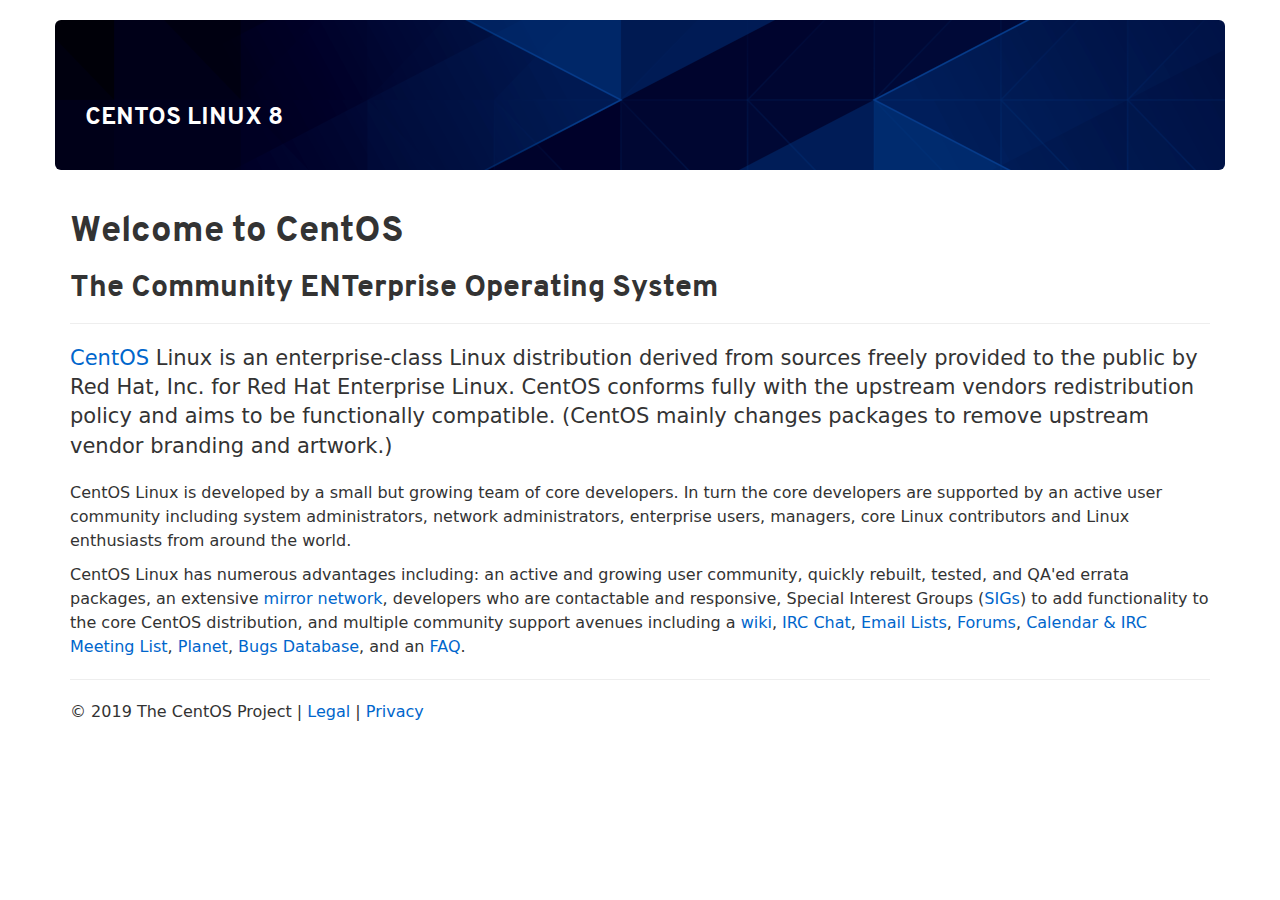
==== en-US/index.html @ 8b9d333b "first" ====
<?xml version="1.0" encoding="utf-8"?>
<!DOCTYPE HTML>
<html lang="en-US">
  <head>
    <title>Welcome to CentOS</title>
    <meta charset="utf-8"/>
    <meta name="viewport" content="width=device-width, initial-scale=1, shrink-to-fit=no"/>
    <link rel="shortcut icon" href="http://www.centos.org/favicon.ico"/>
    <link rel="stylesheet" media="all" href="../common/css/bootstrap.min.css"/>
    <link rel="stylesheet" media="all" href="../common/css/styles.css"/>
  </head>
  <body>
    <header class="container">
      <section class="row">
        <div class="header-graphic v3-banner platform-banner centos-banner" role="banner">
          <div class="graphic-inner">
            <div class="graphic-inner2">
              <div class="banner-title"><span>CentOS Linux 8</span></div>
            </div>
          </div>
        </div>
      </section>
    </header>
    <main class="container">
      <h1>Welcome to CentOS</h1>
      <h2>The Community ENTerprise Operating System</h2>
      <hr/>
      <p class="lead"><a href="http://www.centos.org/">CentOS</a> Linux is an enterprise-class Linux distribution derived from sources freely provided to the public by Red Hat, Inc. for Red Hat Enterprise Linux. CentOS conforms fully with the upstream vendors redistribution policy and aims to be functionally compatible. (CentOS mainly changes packages to remove upstream vendor branding and artwork.)</p>
      <p>CentOS Linux is developed by a small but growing team of core developers. In turn the core developers are supported by an active user community including system administrators, network administrators, enterprise users, managers, core Linux contributors and Linux enthusiasts from around the world.</p>
      <p>CentOS Linux has numerous advantages including: an active and growing user community, quickly rebuilt, tested, and QA'ed errata packages, an extensive <a href="http://www.centos.org/download/mirrors/">mirror network</a>, developers who are contactable and responsive, Special Interest Groups (<a href="http://wiki.centos.org/SpecialInterestGroup/">SIGs</a>) to add functionality to the core CentOS distribution, and multiple community support avenues including a <a href="http://wiki.centos.org/">wiki</a>, <a href="http://wiki.centos.org/irc">IRC Chat</a>, <a href="http://wiki.centos.org/GettingHelp/ListInfo">Email Lists</a>, <a href="https://www.centos.org/forums/">Forums</a>, <a href="https://www.centos.org/community/calendar/">Calendar &amp; IRC Meeting List</a>, <a href="http://planet.centos.org/">Planet</a>, <a href="http://bugs.centos.org/">Bugs Database</a>, and an <a href="http://wiki.centos.org/FAQ/">FAQ</a>.</p>
      <hr/>
    </main>
    <footer class="container">
      <p>© 2019 The CentOS Project | <a href="https://www.centos.org/legal/">Legal</a> | <a href="https://www.centos.org/legal/privacy/">Privacy</a></p>
    </footer>
  </body>
</html>
---- common/css/styles.css ----
/*
 * Normalize & Bootstrap
==========================*/

body {
  padding: 0 0 40px;
  font-size: medium;
  line-height: 1.5em;
  color: #333;
  font-family: "DejaVu Sans", "Liberation Sans", "Trebuchet MS", "Bitstream Vera Sans", helvetica, verdana, arial, sans-serif;
  }

/*
 * Global & Overrides
==========================*/

/* Typography */
h1 {
  font-family: Overpass, "DejaVu Sans", "Liberation Sans", "Trebuchet MS", "Bitstream Vera Sans", helvetica, verdana, arial, sans-serif;
  padding: 0; margin-bottom: 20px;
  }
h2 {
  font-family: Overpass, "DejaVu Sans", "Liberation Sans", "Trebuchet MS", "Bitstream Vera Sans", helvetica, verdana, arial, sans-serif;
  padding: 0; margin-bottom: 10px;
  }
h3 {
  font-family: Overpass, "DejaVu Sans", "Liberation Sans", "Trebuchet MS", "Bitstream Vera Sans", helvetica, verdana, arial, sans-serif;
  padding: 0; margin-bottom: 10px;
  }
h4 {
  font-family: Overpass, "DejaVu Sans", "Liberation Sans", "Trebuchet MS", "Bitstream Vera Sans", helvetica, verdana, arial, sans-serif;
  padding: 0; margin-bottom: 10px;
  }
h5 {
  font-family: Overpass, "DejaVu Sans", "Liberation Sans", "Trebuchet MS", "Bitstream Vera Sans", helvetica, verdana, arial, sans-serif;
  padding: 0; margin-bottom: 10px;
  }
h6 {
  font-family: Overpass, "DejaVu Sans", "Liberation Sans", "Trebuchet MS", "Bitstream Vera Sans", helvetica, verdana, arial, sans-serif;
  padding: 0; margin-bottom: 10px;
  }

h1 sup, h2 sup {
  vertical-align: top;
  display: inline-block;
  margin: .5em 0 0 .25em;
  }

.section-header {
  margin: 1em 0;
  padding-top: 1em;
  border-top: 1px solid #ccc;
}

a { color: #06c; text-decoration: none; }
a:hover, a:visited {   color: #03c; }

.code pre > code { 
	padding: 2px 4px;
	color: #c7254e;
	white-space: nowrap;
	background-color: #f9f2f4;
	border-radius: 4px;
}

/*
 * Fonts
==========================*/

@font-face {
	font-family: Overpass;
	font-style: normal;
	font-weight: bold;
	src: url("fonts/overpass_bold-web.eot?#iefix") format('embedded-opentype'),
		 url([data-uri]) format("woff"),
		 url("fonts/overpass_bold-web.ttf") format("truetype"),
		 url("fonts/overpass_bold-web.svg#webfontzAU82Ltw") format("svg");
}

/*
 * Banner
==========================*/

.header-graphic {
	position: relative;
	background: #203a61; /* Default: dark blue */
	margin: 20px 0 20px;
	-webkit-border-radius: 6px;
	-moz-border-radius: 6px;
	border-radius: 6px;
	height: 150px;
	width: 100%;
	}

.centos-banner {
  background: #203a61 url(../images/centos-header.png) no-repeat left top;
  }

.v3-banner .banner-title,
.v3-banner .banner-tagline {
  font-weight: bold;
  font-family: Overpass, "DejaVu Sans", "Liberation Sans", "Trebuchet MS", "Bitstream Vera Sans", helvetica, verdana, arial, sans-serif;
	}

.header-graphic .banner-title {
  color: #fff;
  font-size: 30px;
  line-height: .9em;
  margin: 0;
  padding: 0;
  position: absolute;
  left: 30px;
  bottom: 40px;
  text-transform: uppercase;
  z-index: 2;
  }

.header-graphic .banner-title span {
  display: block;
  font-size: 24px;
  }

.header-graphic .banner-title .graphic-icon {
  display: inline;
  margin-right: 8px;
  font-size: 28px;
  color: #fff;
  }

.header-graphic .banner-title sup {
  bottom: 12px;
  }

.header-graphic .banner-title span sup {
  bottom: 8px;
  }

.header-graphic .banner-tagline {
  color: white;
  font-size: 16px;
  letter-spacing: .15em;
  position: absolute;
  left: 30px;
  bottom: 30px;
  text-transform: uppercase;
  }
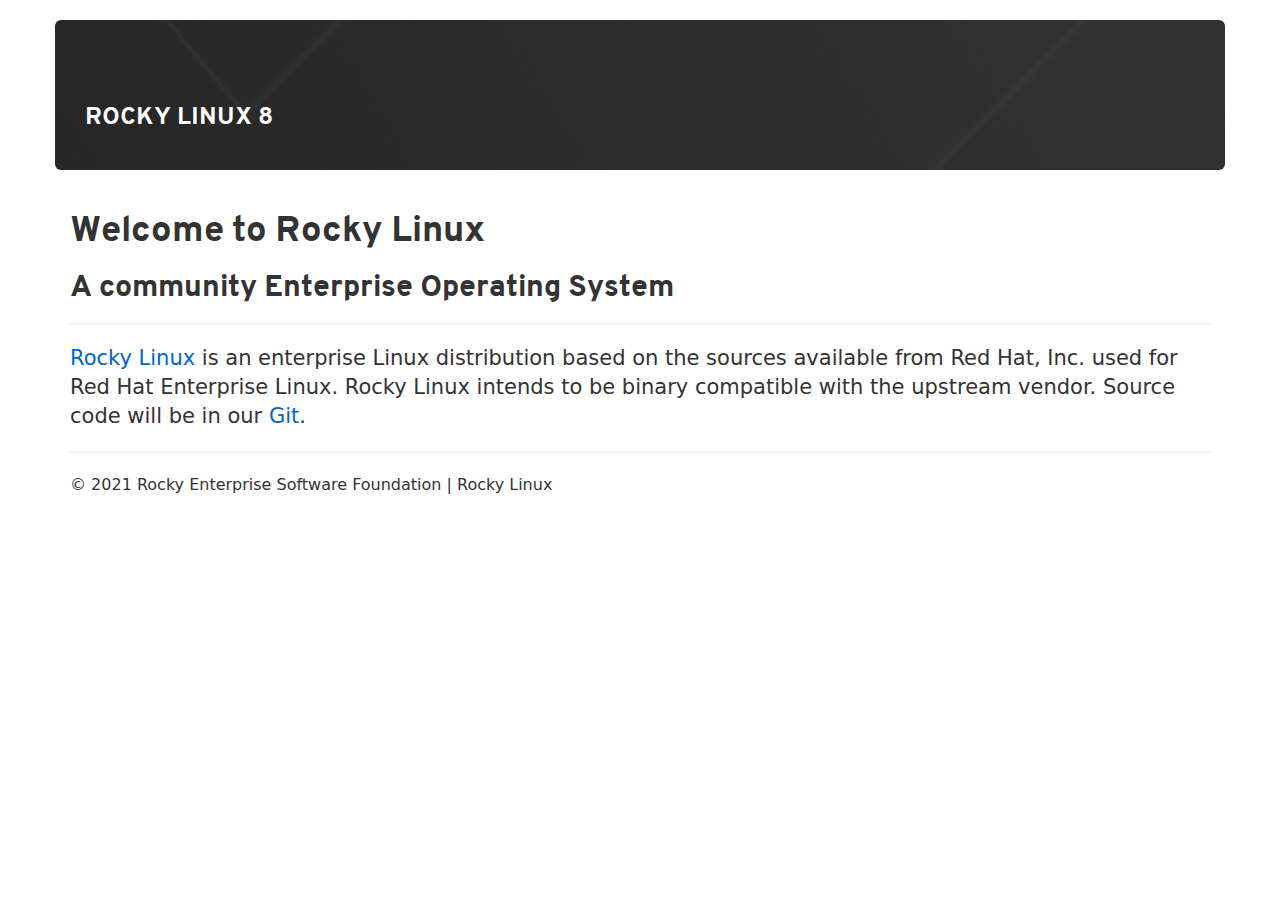
==== commit 4094499e: "simple changes for now" ====
--- a/en-US/index.html
+++ b/en-US/index.html
@@ -2,36 +2,34 @@
 <!DOCTYPE HTML>
 <html lang="en-US">
   <head>
-    <title>Welcome to CentOS</title>
+    <title>Welcome to Rocky Linux</title>
     <meta charset="utf-8"/>
     <meta name="viewport" content="width=device-width, initial-scale=1, shrink-to-fit=no"/>
-    <link rel="shortcut icon" href="http://www.centos.org/favicon.ico"/>
+    <link rel="shortcut icon" href="https://rockylinux.org/favicon.ico"/>
     <link rel="stylesheet" media="all" href="../common/css/bootstrap.min.css"/>
     <link rel="stylesheet" media="all" href="../common/css/styles.css"/>
   </head>
   <body>
     <header class="container">
       <section class="row">
-        <div class="header-graphic v3-banner platform-banner centos-banner" role="banner">
+        <div class="header-graphic v3-banner platform-banner rocky-banner" role="banner">
           <div class="graphic-inner">
             <div class="graphic-inner2">
-              <div class="banner-title"><span>CentOS Linux 8</span></div>
+              <div class="banner-title"><span>Rocky Linux 8</span></div>
             </div>
           </div>
         </div>
       </section>
     </header>
     <main class="container">
-      <h1>Welcome to CentOS</h1>
-      <h2>The Community ENTerprise Operating System</h2>
+      <h1>Welcome to Rocky Linux</h1>
+      <h2>A community Enterprise Operating System</h2>
       <hr/>
-      <p class="lead"><a href="http://www.centos.org/">CentOS</a> Linux is an enterprise-class Linux distribution derived from sources freely provided to the public by Red Hat, Inc. for Red Hat Enterprise Linux. CentOS conforms fully with the upstream vendors redistribution policy and aims to be functionally compatible. (CentOS mainly changes packages to remove upstream vendor branding and artwork.)</p>
-      <p>CentOS Linux is developed by a small but growing team of core developers. In turn the core developers are supported by an active user community including system administrators, network administrators, enterprise users, managers, core Linux contributors and Linux enthusiasts from around the world.</p>
-      <p>CentOS Linux has numerous advantages including: an active and growing user community, quickly rebuilt, tested, and QA'ed errata packages, an extensive <a href="http://www.centos.org/download/mirrors/">mirror network</a>, developers who are contactable and responsive, Special Interest Groups (<a href="http://wiki.centos.org/SpecialInterestGroup/">SIGs</a>) to add functionality to the core CentOS distribution, and multiple community support avenues including a <a href="http://wiki.centos.org/">wiki</a>, <a href="http://wiki.centos.org/irc">IRC Chat</a>, <a href="http://wiki.centos.org/GettingHelp/ListInfo">Email Lists</a>, <a href="https://www.centos.org/forums/">Forums</a>, <a href="https://www.centos.org/community/calendar/">Calendar &amp; IRC Meeting List</a>, <a href="http://planet.centos.org/">Planet</a>, <a href="http://bugs.centos.org/">Bugs Database</a>, and an <a href="http://wiki.centos.org/FAQ/">FAQ</a>.</p>
+      <p class="lead"><a href="https://rockylinux.org/">Rocky Linux</a> is an enterprise Linux distribution based on the sources available from Red Hat, Inc. used for Red Hat Enterprise Linux. Rocky Linux intends to be binary compatible with the upstream vendor. Source code will be in our <a href="https://git.rockylinux.org">Git</a>.</p>
       <hr/>
     </main>
     <footer class="container">
-      <p>© 2019 The CentOS Project | <a href="https://www.centos.org/legal/">Legal</a> | <a href="https://www.centos.org/legal/privacy/">Privacy</a></p>
+      <p>© 2021 Rocky Enterprise Software Foundation | Rocky Linux</p>
     </footer>
   </body>
 </html>
--- a/common/css/styles.css
+++ b/common/css/styles.css
@@ -83,7 +83,7 @@
 
 .header-graphic {
 	position: relative;
-	background: #203a61; /* Default: dark blue */
+	background: #18181b; /* Default: dark blue */
 	margin: 20px 0 20px;
 	-webkit-border-radius: 6px;
 	-moz-border-radius: 6px;
@@ -92,8 +92,8 @@
 	width: 100%;
 	}
 
-.centos-banner {
-  background: #203a61 url(../images/centos-header.png) no-repeat left top;
+.rocky-banner {
+  background: #18181b url(../images/rocky-header.png) no-repeat left top;
   }
 
 .v3-banner .banner-title,
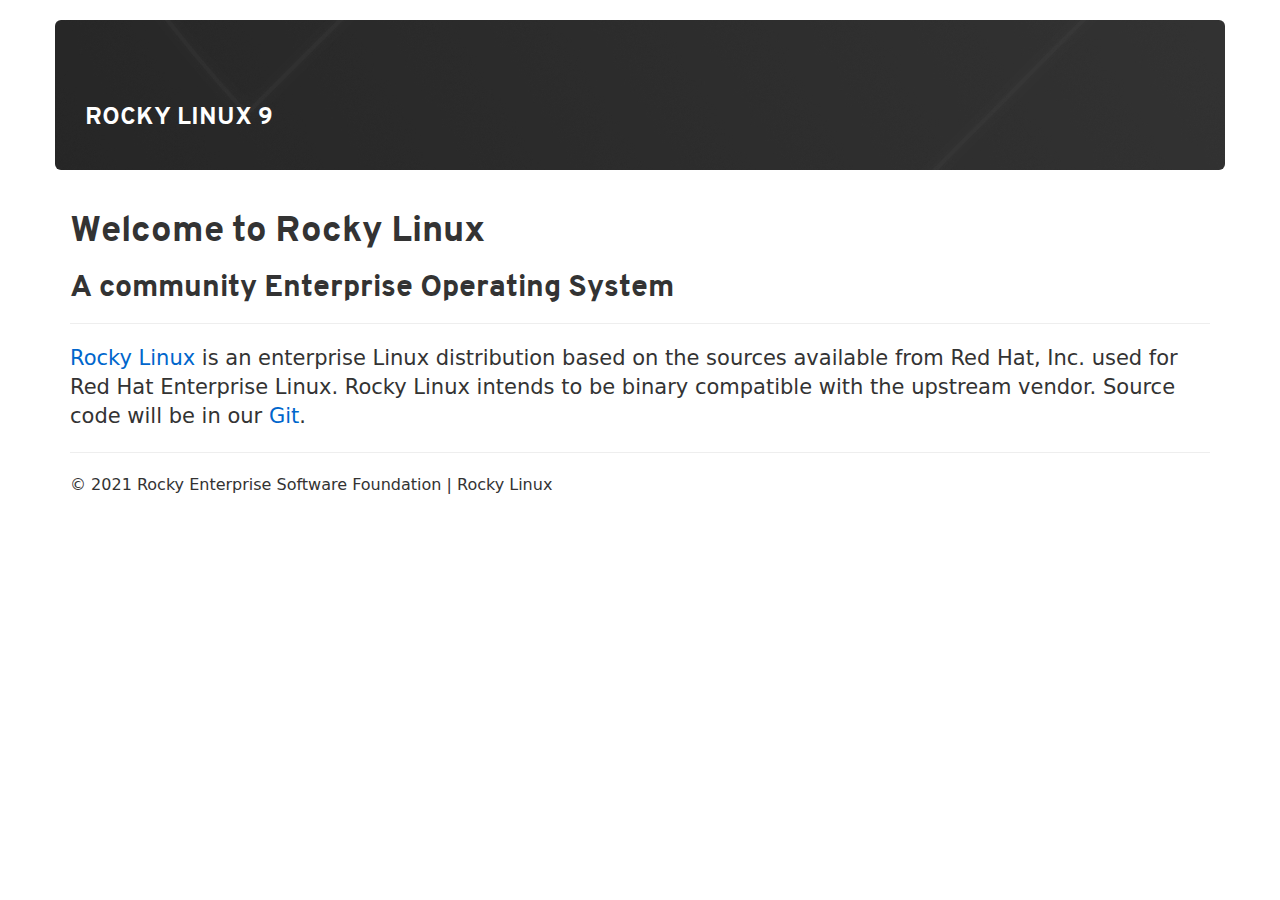
==== commit 390ece19: "r9" ====
--- a/en-US/index.html
+++ b/en-US/index.html
@@ -15,7 +15,7 @@
         <div class="header-graphic v3-banner platform-banner rocky-banner" role="banner">
           <div class="graphic-inner">
             <div class="graphic-inner2">
-              <div class="banner-title"><span>Rocky Linux 8</span></div>
+              <div class="banner-title"><span>Rocky Linux 9</span></div>
             </div>
           </div>
         </div>
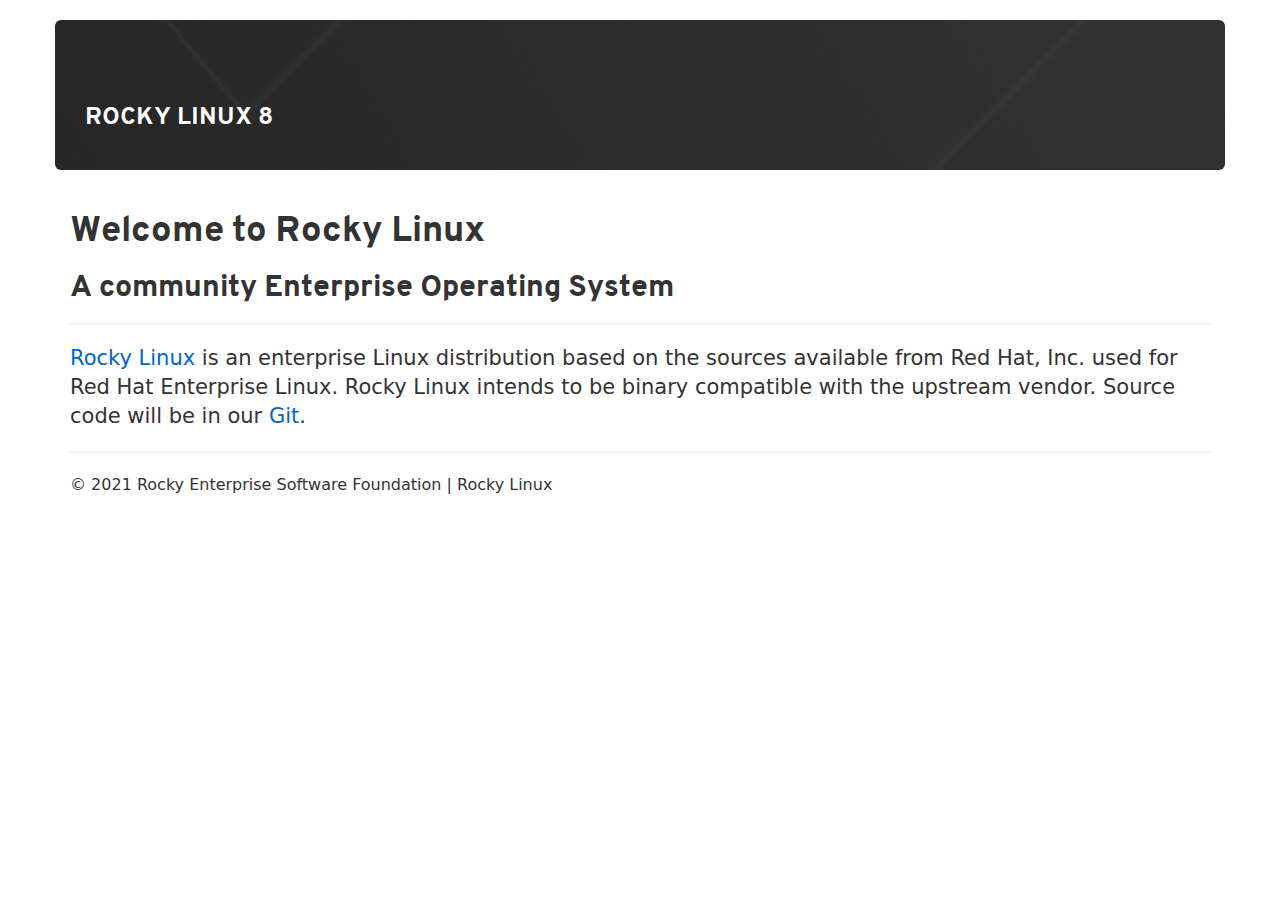
==== commit adc62b3e: "this is for 8" ====
--- a/en-US/index.html
+++ b/en-US/index.html
@@ -15,7 +15,7 @@
         <div class="header-graphic v3-banner platform-banner rocky-banner" role="banner">
           <div class="graphic-inner">
             <div class="graphic-inner2">
-              <div class="banner-title"><span>Rocky Linux 9</span></div>
+              <div class="banner-title"><span>Rocky Linux 8</span></div>
             </div>
           </div>
         </div>
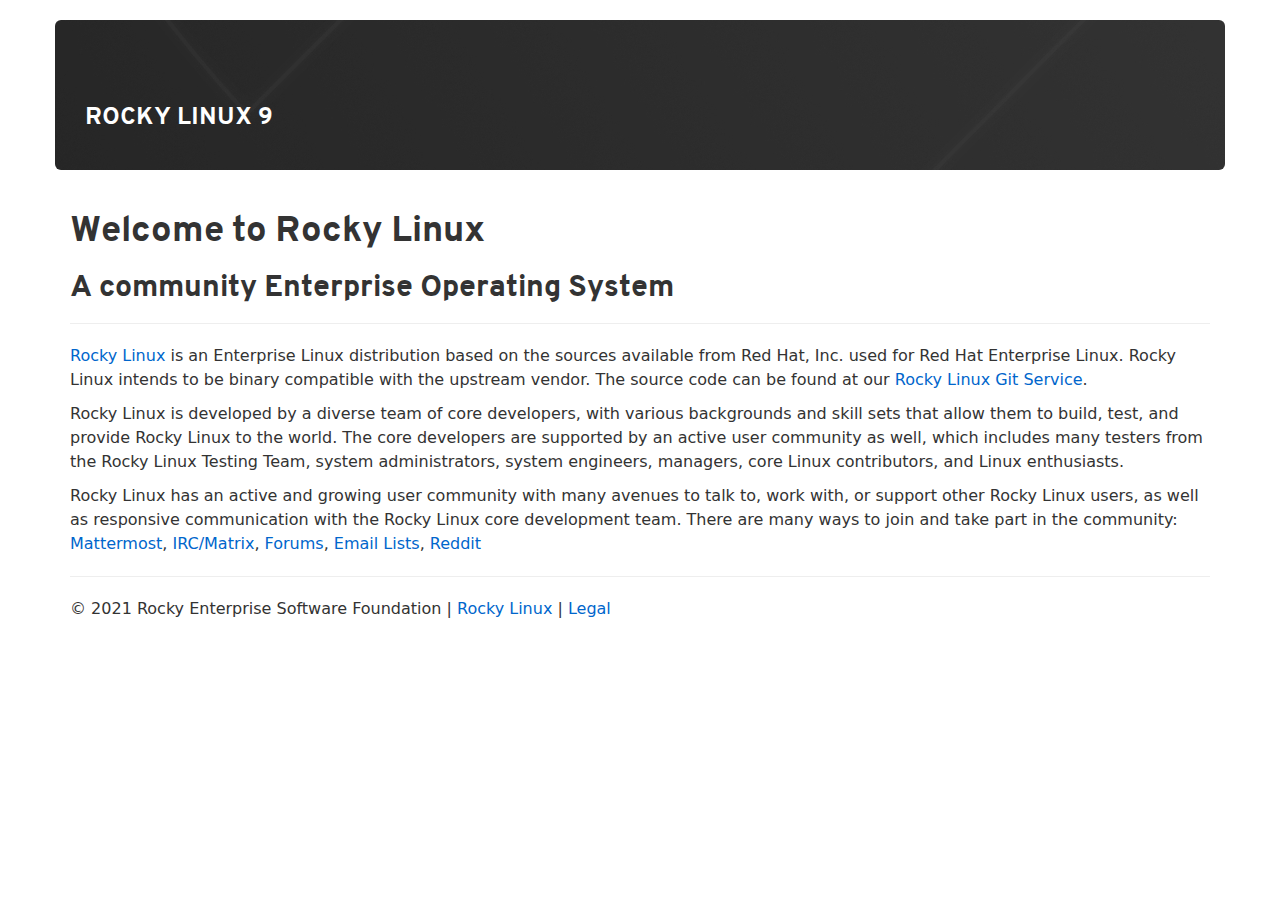
==== commit f66575dc: "9.1 prep #1" ====
--- a/en-US/index.html
+++ b/en-US/index.html
@@ -15,7 +15,7 @@
         <div class="header-graphic v3-banner platform-banner rocky-banner" role="banner">
           <div class="graphic-inner">
             <div class="graphic-inner2">
-              <div class="banner-title"><span>Rocky Linux 8</span></div>
+              <div class="banner-title"><span>Rocky Linux 9</span></div>
             </div>
           </div>
         </div>
@@ -25,11 +25,13 @@
       <h1>Welcome to Rocky Linux</h1>
       <h2>A community Enterprise Operating System</h2>
       <hr/>
-      <p class="lead"><a href="https://rockylinux.org/">Rocky Linux</a> is an enterprise Linux distribution based on the sources available from Red Hat, Inc. used for Red Hat Enterprise Linux. Rocky Linux intends to be binary compatible with the upstream vendor. Source code will be in our <a href="https://git.rockylinux.org">Git</a>.</p>
+      <p><a href="https://rockylinux.org/">Rocky Linux</a> is an Enterprise Linux distribution based on the sources available from Red Hat, Inc. used for Red Hat Enterprise Linux. Rocky Linux intends to be binary compatible with the upstream vendor. The source code can be found at our <a href="https://git.rockylinux.org">Rocky Linux Git Service</a>.</p>
+      <p>Rocky Linux is developed by a diverse team of core developers, with various backgrounds and skill sets that allow them to build, test, and provide Rocky Linux to the world. The core developers are supported by an active user community as well, which includes many testers from the Rocky Linux Testing Team, system administrators, system engineers, managers, core Linux contributors, and Linux enthusiasts.</p>
+      <p>Rocky Linux has an active and growing user community with many avenues to talk to, work with, or support other Rocky Linux users, as well as responsive communication with the Rocky Linux core development team. There are many ways to join and take part in the community: <a href="https://chat.rockylinux.org">Mattermost</a>, <a href="https://wiki.rockylinux.org/irc/">IRC/Matrix</a>, <a href="https://forums.rockylinux.org">Forums</a>, <a href="https://lists.resf.org">Email Lists</a>, <a href="https://reddit.com/r/rockylinux">Reddit</a>
       <hr/>
     </main>
     <footer class="container">
-      <p>© 2021 Rocky Enterprise Software Foundation | Rocky Linux</p>
+      <p>© 2021 Rocky Enterprise Software Foundation | <a href="https://rockylinux.org/">Rocky Linux</a> | <a href="https://rockylinux.org/legal/">Legal</a></p>
     </footer>
   </body>
 </html>
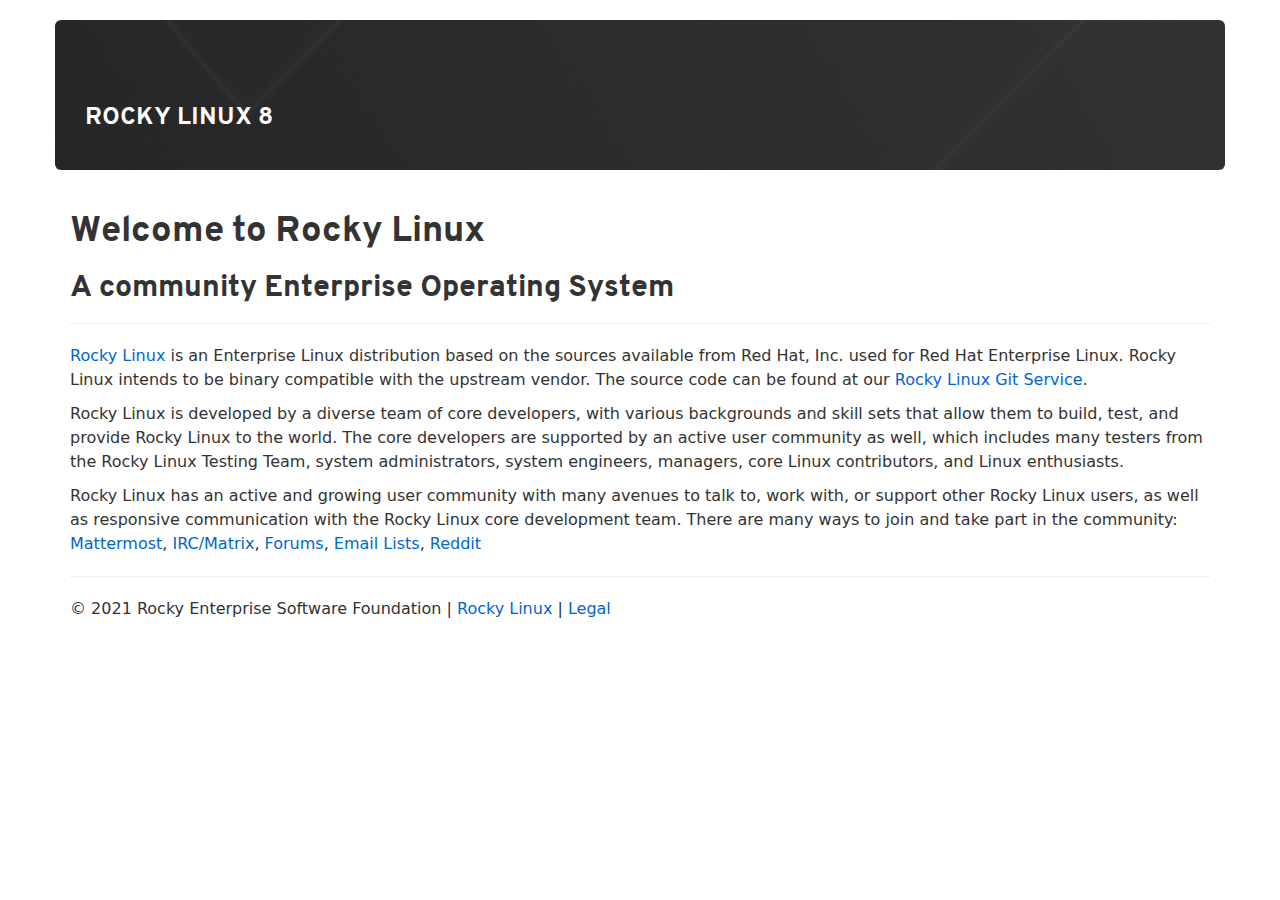
==== commit 634a9d34: "8.7 prep #1" ====
--- a/en-US/index.html
+++ b/en-US/index.html
@@ -15,7 +15,7 @@
         <div class="header-graphic v3-banner platform-banner rocky-banner" role="banner">
           <div class="graphic-inner">
             <div class="graphic-inner2">
-              <div class="banner-title"><span>Rocky Linux 9</span></div>
+              <div class="banner-title"><span>Rocky Linux 8</span></div>
             </div>
           </div>
         </div>
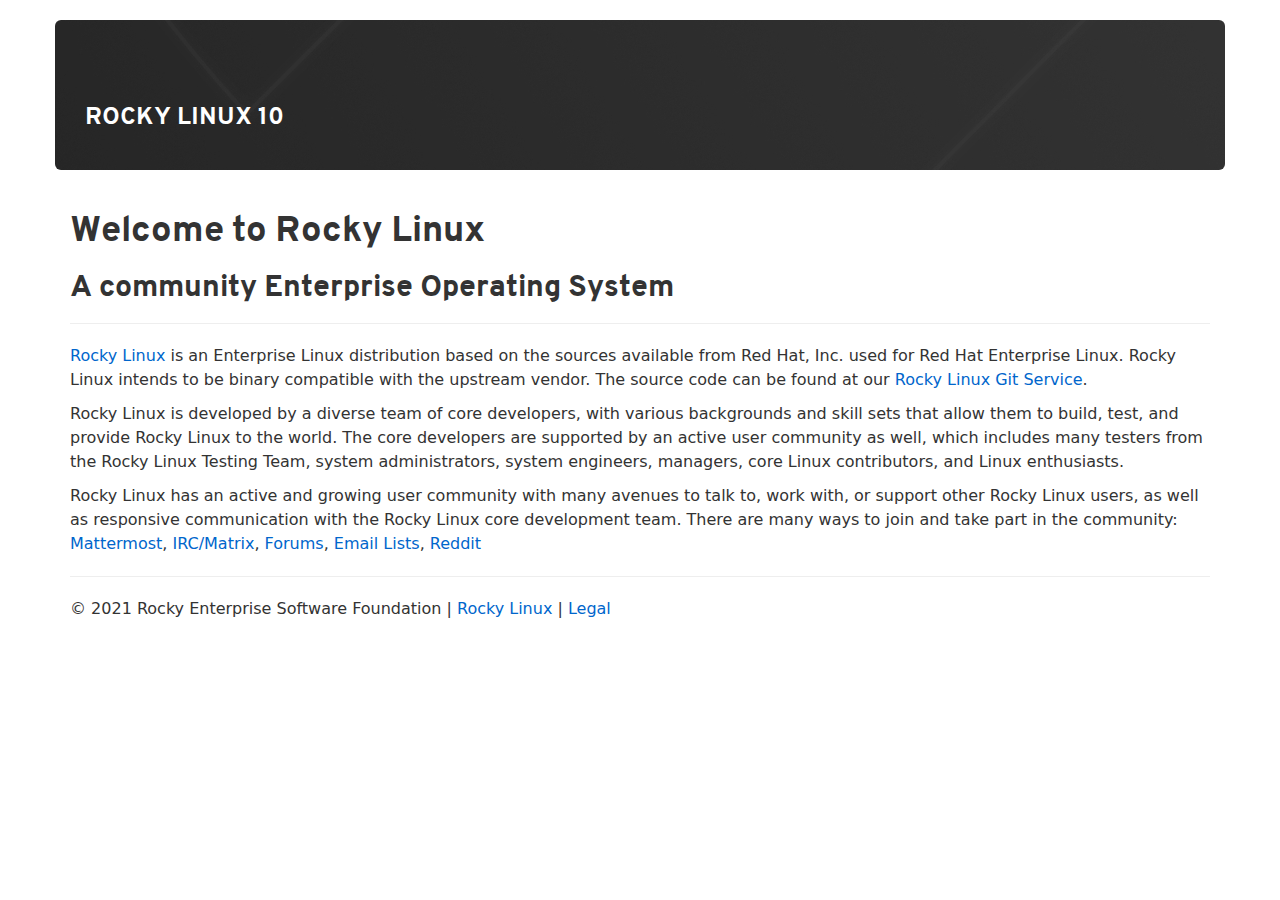
==== commit 8283064c: "move to 10" ====
--- a/en-US/index.html
+++ b/en-US/index.html
@@ -15,7 +15,7 @@
         <div class="header-graphic v3-banner platform-banner rocky-banner" role="banner">
           <div class="graphic-inner">
             <div class="graphic-inner2">
-              <div class="banner-title"><span>Rocky Linux 8</span></div>
+              <div class="banner-title"><span>Rocky Linux 10</span></div>
             </div>
           </div>
         </div>
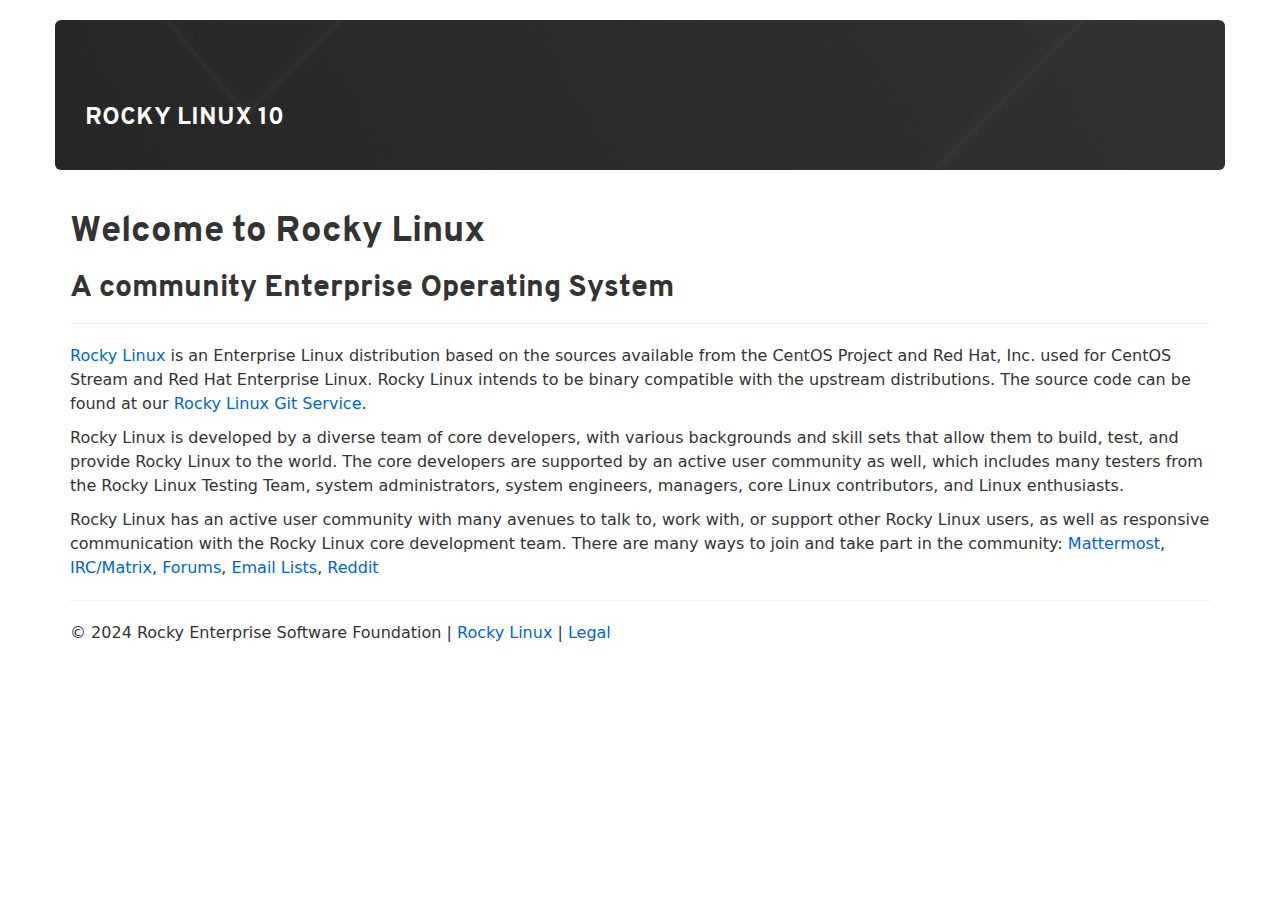
==== commit e4d7bf83: "update words" ====
--- a/en-US/index.html
+++ b/en-US/index.html
@@ -25,13 +25,13 @@
       <h1>Welcome to Rocky Linux</h1>
       <h2>A community Enterprise Operating System</h2>
       <hr/>
-      <p><a href="https://rockylinux.org/">Rocky Linux</a> is an Enterprise Linux distribution based on the sources available from Red Hat, Inc. used for Red Hat Enterprise Linux. Rocky Linux intends to be binary compatible with the upstream vendor. The source code can be found at our <a href="https://git.rockylinux.org">Rocky Linux Git Service</a>.</p>
+      <p><a href="https://rockylinux.org/">Rocky Linux</a> is an Enterprise Linux distribution based on the sources available from the CentOS Project and Red Hat, Inc. used for CentOS Stream and Red Hat Enterprise Linux. Rocky Linux intends to be binary compatible with the upstream distributions. The source code can be found at our <a href="https://git.rockylinux.org">Rocky Linux Git Service</a>.</p>
       <p>Rocky Linux is developed by a diverse team of core developers, with various backgrounds and skill sets that allow them to build, test, and provide Rocky Linux to the world. The core developers are supported by an active user community as well, which includes many testers from the Rocky Linux Testing Team, system administrators, system engineers, managers, core Linux contributors, and Linux enthusiasts.</p>
-      <p>Rocky Linux has an active and growing user community with many avenues to talk to, work with, or support other Rocky Linux users, as well as responsive communication with the Rocky Linux core development team. There are many ways to join and take part in the community: <a href="https://chat.rockylinux.org">Mattermost</a>, <a href="https://wiki.rockylinux.org/irc/">IRC/Matrix</a>, <a href="https://forums.rockylinux.org">Forums</a>, <a href="https://lists.resf.org">Email Lists</a>, <a href="https://reddit.com/r/rockylinux">Reddit</a>
+      <p>Rocky Linux has an active user community with many avenues to talk to, work with, or support other Rocky Linux users, as well as responsive communication with the Rocky Linux core development team. There are many ways to join and take part in the community: <a href="https://chat.rockylinux.org">Mattermost</a>, <a href="https://wiki.rockylinux.org/irc/">IRC/Matrix</a>, <a href="https://forums.rockylinux.org">Forums</a>, <a href="https://lists.resf.org">Email Lists</a>, <a href="https://reddit.com/r/rockylinux">Reddit</a>
       <hr/>
     </main>
     <footer class="container">
-      <p>© 2021 Rocky Enterprise Software Foundation | <a href="https://rockylinux.org/">Rocky Linux</a> | <a href="https://rockylinux.org/legal/">Legal</a></p>
+      <p>© 2024 Rocky Enterprise Software Foundation | <a href="https://rockylinux.org/">Rocky Linux</a> | <a href="https://rockylinux.org/legal/">Legal</a></p>
     </footer>
   </body>
 </html>
